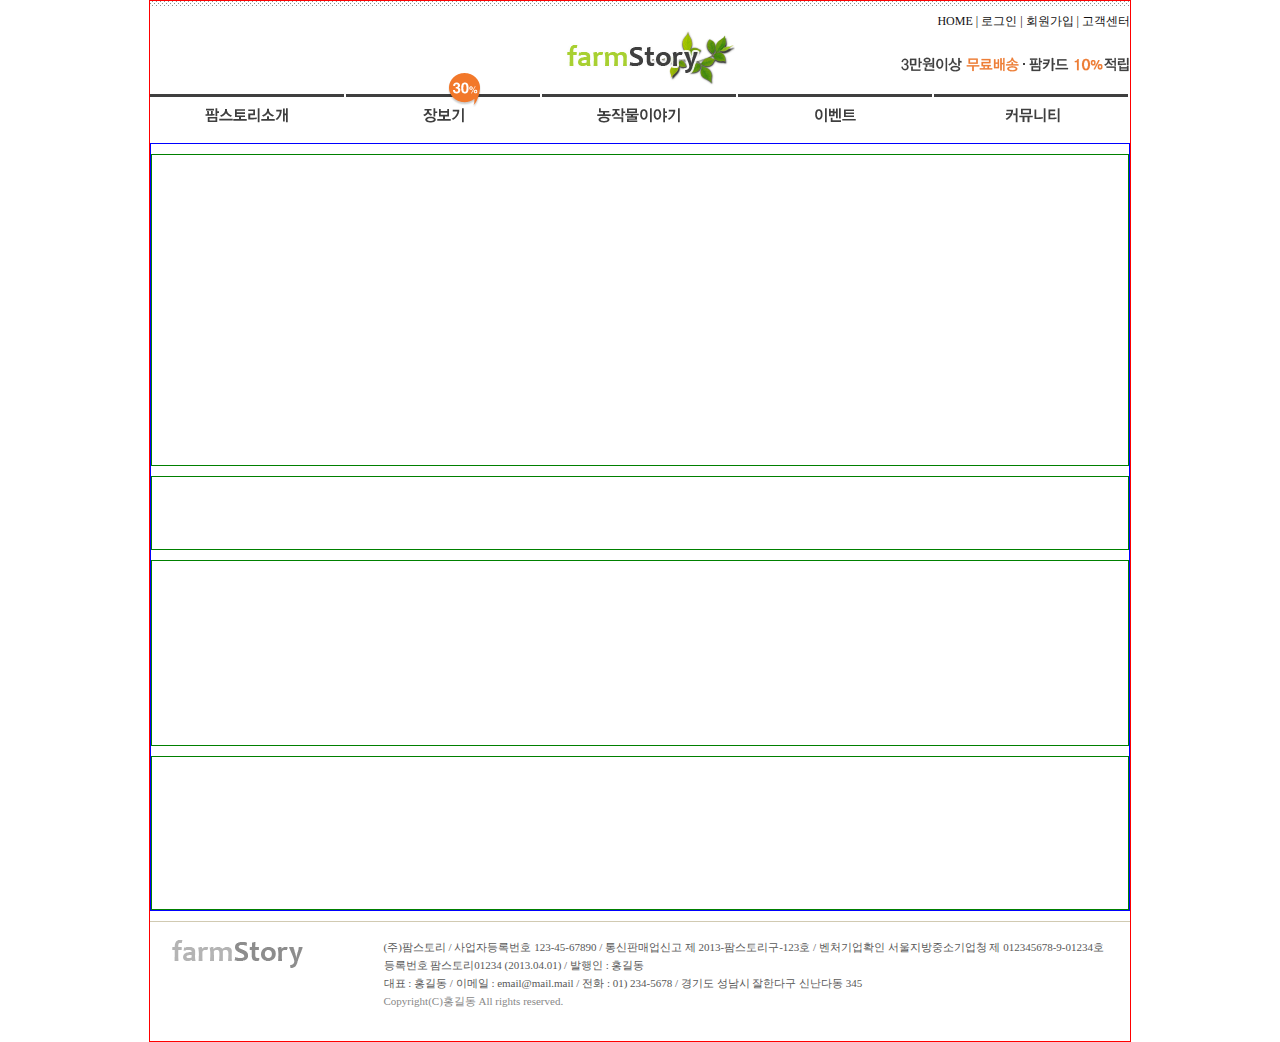
==== farmstory/index.html @ 97bd35ab "2021/04/05 팜스토리 1차 완료" ====
<!DOCTYPE html>
<html lang="en">
<head>
    <meta charset="UTF-8">
    <title>팜스토리::메인</title>
    <style>
        /* 초기화 */
        *{
            margin: 0;
            padding: 0;
            font : normal 12px '돋움체';
        }

        ul, ol {list-style :none;}
        a {text-decoration: none;color: #111;}

        #wrapper {
            width: 980px;
            height: auto;
            border : 1px solid red;
            margin: 0 auto;
        }

        /* 헤더영역 */
        header{
            width: 100%;
            height: 142px;
            background: url('./img/head_top_line.png') no-repeat;
            position: relative;
        }

        header > .logo {
            position: absolute;
            left: 50%;
            top: 26px;
            margin-left: -95px;
            /* transform: translateX(-50%); */

        }

        header > p {
            float: right;
            margin-top: 12px;
        }
        header > img {
            /* float: right;
            clear: right; */
            position: absolute;
            right: 0;
            top: 56px;
        }

        header > .gnb {
            position: absolute;
            left: 0;
            bottom: 0;
            width: 100%;
            height: 50px;
        }
        header > .gnb > li {
            float: left;
            width: 20%;
            height: 100%;
            background-image: url('./img/head_menu_line.png');
            background-repeat: no-repeat;
            background-position-y: -6px;
        }
        header > .gnb > li > a {
            display: block;
            width: 100%;
            height: 100%;
            font-size: 0;
            background-position: 0 6px;
            background-repeat: no-repeat;
        }

        header > .gnb > li > a > img {
            margin-left: 100px;
            margin-top: -20px;
        }

        header > .gnb > li:nth-child(1) > a {background-image: url('./img/head_menu1.png');}
        header > .gnb > li:nth-child(2) > a {background-image: url('./img/head_menu2.png');}
        header > .gnb > li:nth-child(3) > a {background-image: url('./img/head_menu3.png');}
        header > .gnb > li:nth-child(4) > a {background-image: url('./img/head_menu4.png');}
        header > .gnb > li:nth-child(5) > a {background-image: url('./img/head_menu5.png');}

        header > .gnb > li:nth-child(1) > a:hover {background-image: url('./img/head_menu1_ov.png');}
        header > .gnb > li:nth-child(2) > a:hover {background-image: url('./img/head_menu2_ov.png');}
        header > .gnb > li:nth-child(3) > a:hover {background-image: url('./img/head_menu3_ov.png');}
        header > .gnb > li:nth-child(4) > a:hover {background-image: url('./img/head_menu4_ov.png');}
        header > .gnb > li:nth-child(5) > a:hover {background-image: url('./img/head_menu5_ov.png');}

        /* 메인영역 - 공통 */
        main{
            width: 100%;
            height: auto;
            border: 1px solid blue;
            box-sizing: border-box;
        }

        main > div{
            width: 100%;
            margin-top: 10px;
            border: 1px solid green;
            box-sizing: border-box;
        }

        /* 메인영역 - 슬라이더 */
        main > .slider {
            height: 312px;
        }
        /* 메인영역 - 바로가기 배너*/
        main > .banner {
            height: 74px;
        }
        /* 메인영역 - 최신글 리스트*/
        main > .latest {
            height: 186px;
        }
        /* 메인영역 - 안내 */
        main > .info{
            height: 154px;
        }
        /* 푸터영역 */
        footer{
            width: 100%;
            height: 120px;
            border-top: 1px solid #d1cab2;
            box-sizing: border-box;
            margin-top: 10px;
        }

        footer > img {}
        footer > p {
            float: right;
            margin-right: 26px;
            margin-top: 16px;
            font: normal 11px '돋움';
            color: #585858;
            line-height: 18px;
        }
        footer > p > span {
            font-size: 11px;
            font-family: 'Verdana';
            color: #888;
        }
    </style>
</head>
<body>
    <div id="wrapper">
        <header>
            <a href="#" class="logo"><img src="./img/logo.png" alt="로고"></a>
            <p>
                <a href="#">HOME |</a>
                <a href="#">로그인 |</a>
                <a href="#">회원가입 |</a>
                <a href="#">고객센터</a>    
            </p>

            <img src="./img/head_txt_img.png" alt="3만원 이상 무료배송&팜카드 10% 적립">

            <!-- 1차 카테고리 메뉴 -->
            <ul class="gnb">
                <li><a href="#">팜스토리소개</a></li>
                <li><a href="#"><img src="./img/head_menu_badge.png" alt="30%">장보기</a></li>
                <li><a href="#">농작물이야기</a>
                <li><a href="#">이벤트</a>
                <li><a href="#">커뮤니티</a>
            </ul>
        </header>
        <main>
            <div class="slider"></div>
            <div class="banner"></div>
            <div class="latest"></div>
            <div class="info"></div>
        </main>
        <footer>
            <img src="./img/footer_logo.png" alt="로고"/>
            <p>
                (주)팜스토리 / 사업자등록번호 123-45-67890 / 통신판매업신고 제 2013-팜스토리구-123호 / 벤처기업확인 서울지방중소기업청 제 012345678-9-01234호<br>
                등록번호 팜스토리01234 (2013.04.01) / 발행인 : 홍길동<br>
                대표 : 홍길동 / 이메일 : email@mail.mail / 전화 : 01) 234-5678 / 경기도 성남시 잘한다구 신난다동 345<br>
                <span> Copyright(C)홍길동 All rights reserved.</span>
            </p>
        </footer>
    </div>
</body>
</html>
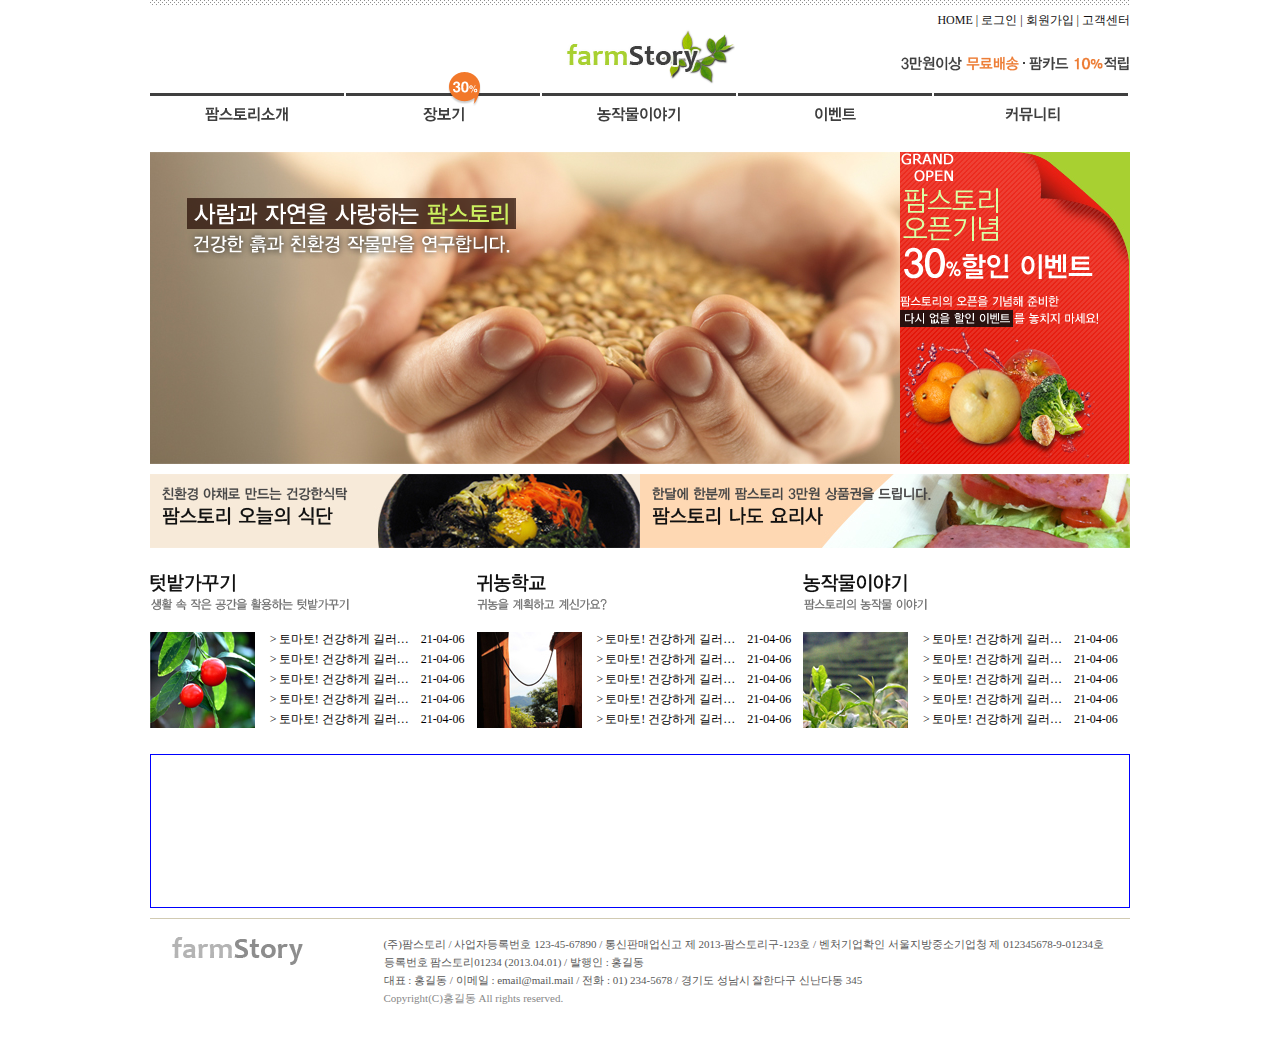
==== commit 74581335: "2021/04/06 팜스토리 디자인 1차완료" ====
--- a/farmstory/index.html
+++ b/farmstory/index.html
@@ -3,149 +3,7 @@
 <head>
     <meta charset="UTF-8">
     <title>팜스토리::메인</title>
-    <style>
-        /* 초기화 */
-        *{
-            margin: 0;
-            padding: 0;
-            font : normal 12px '돋움체';
-        }
-
-        ul, ol {list-style :none;}
-        a {text-decoration: none;color: #111;}
-
-        #wrapper {
-            width: 980px;
-            height: auto;
-            border : 1px solid red;
-            margin: 0 auto;
-        }
-
-        /* 헤더영역 */
-        header{
-            width: 100%;
-            height: 142px;
-            background: url('./img/head_top_line.png') no-repeat;
-            position: relative;
-        }
-
-        header > .logo {
-            position: absolute;
-            left: 50%;
-            top: 26px;
-            margin-left: -95px;
-            /* transform: translateX(-50%); */
-
-        }
-
-        header > p {
-            float: right;
-            margin-top: 12px;
-        }
-        header > img {
-            /* float: right;
-            clear: right; */
-            position: absolute;
-            right: 0;
-            top: 56px;
-        }
-
-        header > .gnb {
-            position: absolute;
-            left: 0;
-            bottom: 0;
-            width: 100%;
-            height: 50px;
-        }
-        header > .gnb > li {
-            float: left;
-            width: 20%;
-            height: 100%;
-            background-image: url('./img/head_menu_line.png');
-            background-repeat: no-repeat;
-            background-position-y: -6px;
-        }
-        header > .gnb > li > a {
-            display: block;
-            width: 100%;
-            height: 100%;
-            font-size: 0;
-            background-position: 0 6px;
-            background-repeat: no-repeat;
-        }
-
-        header > .gnb > li > a > img {
-            margin-left: 100px;
-            margin-top: -20px;
-        }
-
-        header > .gnb > li:nth-child(1) > a {background-image: url('./img/head_menu1.png');}
-        header > .gnb > li:nth-child(2) > a {background-image: url('./img/head_menu2.png');}
-        header > .gnb > li:nth-child(3) > a {background-image: url('./img/head_menu3.png');}
-        header > .gnb > li:nth-child(4) > a {background-image: url('./img/head_menu4.png');}
-        header > .gnb > li:nth-child(5) > a {background-image: url('./img/head_menu5.png');}
-
-        header > .gnb > li:nth-child(1) > a:hover {background-image: url('./img/head_menu1_ov.png');}
-        header > .gnb > li:nth-child(2) > a:hover {background-image: url('./img/head_menu2_ov.png');}
-        header > .gnb > li:nth-child(3) > a:hover {background-image: url('./img/head_menu3_ov.png');}
-        header > .gnb > li:nth-child(4) > a:hover {background-image: url('./img/head_menu4_ov.png');}
-        header > .gnb > li:nth-child(5) > a:hover {background-image: url('./img/head_menu5_ov.png');}
-
-        /* 메인영역 - 공통 */
-        main{
-            width: 100%;
-            height: auto;
-            border: 1px solid blue;
-            box-sizing: border-box;
-        }
-
-        main > div{
-            width: 100%;
-            margin-top: 10px;
-            border: 1px solid green;
-            box-sizing: border-box;
-        }
-
-        /* 메인영역 - 슬라이더 */
-        main > .slider {
-            height: 312px;
-        }
-        /* 메인영역 - 바로가기 배너*/
-        main > .banner {
-            height: 74px;
-        }
-        /* 메인영역 - 최신글 리스트*/
-        main > .latest {
-            height: 186px;
-        }
-        /* 메인영역 - 안내 */
-        main > .info{
-            height: 154px;
-        }
-        /* 푸터영역 */
-        footer{
-            width: 100%;
-            height: 120px;
-            border-top: 1px solid #d1cab2;
-            box-sizing: border-box;
-            margin-top: 10px;
-        }
-
-        footer > img {}
-        footer > p {
-            float: right;
-            margin-right: 26px;
-            margin-top: 16px;
-            font: normal 11px '돋움';
-            color: #585858;
-            line-height: 18px;
-        }
-        footer > p > span {
-            font-size: 11px;
-            font-family: 'Verdana';
-            color: #888;
-        }
-    </style>
+    <link rel="stylesheet" href="./css/style.css">
 </head>
 <body>
     <div id="wrapper">
@@ -170,9 +28,119 @@
             </ul>
         </header>
         <main>
-            <div class="slider"></div>
-            <div class="banner"></div>
-            <div class="latest"></div>
+            <div class="slider">
+                <ul>
+                    <li><img src="./img/main_slide_img1.jpg" alt="슬라이더1"></li>
+                    <li><img src="./img/main_slide_img2.jpg" alt="슬라이더2"></li>
+                    <li><img src="./img/main_slide_img3.jpg" alt="슬라이더3"></li>
+                </ul>
+                <img src="./img/main_slide_img_tit.png" alt="사람과 자연을 사랑하는 팜스토리"/>
+                <div>
+                    <img src="./img/main_banner_txt.png" alt="GRAND OPEN"/>
+                    <img src="./img/main_banner_tit.png" alt="팜스토리 오픈 기념 30%할인 이벤트"/>
+                    <img src="./img/main_banner_img.png" alt="GRAND OPEN"/>
+                </div>
+            </div>
+            <div class="banner">
+                <a href="#"><img src="./img/main_banner_sub1_tit.png" alt="오늘의 식단"/></a>
+                <a href="#"><img src="./img/main_banner_sub2_tit.png" alt="나도 요리사"/></a>
+            </div>
+            <div class="latest">
+                <div>
+                    <img src="./img/main_latest1_tit.png" alt="텃밭가꾸기"/>
+                    <img src="./img/main_latest1_img.jpg" alt="이미지"/>
+                    <table border="0">
+                        <tr>
+                            <td>></td>
+                            <td>토마토! 건강하게 길러서 안심하고 먹자</td>
+                            <td>21-04-06</td>
+                        </tr>
+                        <tr>
+                            <td>></td>
+                            <td>토마토! 건강하게 길러서 안심하고 먹자</td>
+                            <td>21-04-06</td>
+                        </tr>
+                        <tr>
+                            <td>></td>
+                            <td>토마토! 건강하게 길러서 안심하고 먹자</td>
+                            <td>21-04-06</td>
+                        </tr>
+                        <tr>
+                            <td>></td>
+                            <td>토마토! 건강하게 길러서 안심하고 먹자</td>
+                            <td>21-04-06</td>
+                        </tr>
+                        <tr>
+                            <td>></td>
+                            <td>토마토! 건강하게 길러서 안심하고 먹자</td>
+                            <td>21-04-06</td>
+                        </tr>
+                    </table>
+                </div>
+                <div>
+                    <img src="./img/main_latest2_tit.png" alt="텃밭가꾸기"/>
+                    <img src="./img/main_latest2_img.jpg" alt="이미지"/>
+                    <table border="0">
+                        <tr>
+                            <td>></td>
+                            <td>토마토! 건강하게 길러서 안심하고 먹자</td>
+                            <td>21-04-06</td>
+                        </tr>
+                        <tr>
+                            <td>></td>
+                            <td>토마토! 건강하게 길러서 안심하고 먹자</td>
+                            <td>21-04-06</td>
+                        </tr>
+                        <tr>
+                            <td>></td>
+                            <td>토마토! 건강하게 길러서 안심하고 먹자</td>
+                            <td>21-04-06</td>
+                        </tr>
+                        <tr>
+                            <td>></td>
+                            <td>토마토! 건강하게 길러서 안심하고 먹자</td>
+                            <td>21-04-06</td>
+                        </tr>
+                        <tr>
+                            <td>></td>
+                            <td>토마토! 건강하게 길러서 안심하고 먹자</td>
+                            <td>21-04-06</td>
+                        </tr>
+                    </table>
+                </div>
+                <div>
+                    <img src="./img/main_latest3_tit.png" alt="텃밭가꾸기"/>
+                    <img src="./img/main_latest3_img.jpg" alt="이미지"/>
+                    <table border="0">
+                        <tr>
+                            <td>></td>
+                            <td>토마토! 건강하게 길러서 안심하고 먹자</td>
+                            <td>21-04-06</td>
+                        </tr>
+                        <tr>
+                            <td>></td>
+                            <td>토마토! 건강하게 길러서 안심하고 먹자</td>
+                            <td>21-04-06</td>
+                        </tr>
+                        <tr>
+                            <td>></td>
+                            <td>토마토! 건강하게 길러서 안심하고 먹자</td>
+                            <td>21-04-06</td>
+                        </tr>
+                        <tr>
+                            <td>></td>
+                            <td>토마토! 건강하게 길러서 안심하고 먹자</td>
+                            <td>21-04-06</td>
+                        </tr>
+                        <tr>
+                            <td>></td>
+                            <td>토마토! 건강하게 길러서 안심하고 먹자</td>
+                            <td>21-04-06</td>
+                        </tr>
+                    </table>
+                </div>
+
+            </div>
             <div class="info"></div>
         </main>
         <footer>
--- a/farmstory/css/style.css
+++ b/farmstory/css/style.css
@@ -0,0 +1,352 @@
+/* 초기화 */
+*{
+    margin: 0;
+    padding: 0;
+    font : normal 12px '돋움체';
+}
+
+ul, ol {list-style :none;}
+a {text-decoration: none;color: #111;}
+
+#wrapper {
+    width: 980px;
+    height: auto;
+    margin: 0 auto;
+}
+
+/* 헤더영역 */
+header{
+    width: 100%;
+    height: 142px;
+    background: url('../img/head_top_line.png') no-repeat;
+    position: relative;
+}
+
+header > .logo {
+    position: absolute;
+    left: 50%;
+    top: 26px;
+    margin-left: -95px;
+    /* transform: translateX(-50%); */
+
+}
+
+header > p {
+    float: right;
+    margin-top: 12px;
+}
+header > img {
+    /* float: right;
+    clear: right; */
+    position: absolute;
+    right: 0;
+    top: 56px;
+}
+
+header > .gnb {
+    position: absolute;
+    left: 0;
+    bottom: 0;
+    width: 100%;
+    height: 50px;
+}
+header > .gnb > li {
+    float: left;
+    width: 20%;
+    height: 100%;
+    background-image: url('../img/head_menu_line.png');
+    background-repeat: no-repeat;
+    background-position-y: -6px;
+}
+header > .gnb > li > a {
+    display: block;
+    width: 100%;
+    height: 100%;
+    font-size: 0;
+    background-position: 0 6px;
+    background-repeat: no-repeat;
+}
+
+header > .gnb > li > a > img {
+    margin-left: 100px;
+    margin-top: -20px;
+}
+
+header > .gnb > li:nth-child(1) > a {background-image: url('../img/head_menu1.png');}
+header > .gnb > li:nth-child(2) > a {background-image: url('../img/head_menu2.png');}
+header > .gnb > li:nth-child(3) > a {background-image: url('../img/head_menu3.png');}
+header > .gnb > li:nth-child(4) > a {background-image: url('../img/head_menu4.png');}
+header > .gnb > li:nth-child(5) > a {background-image: url('../img/head_menu5.png');}
+
+header > .gnb > li:nth-child(1) > a:hover {background-image: url('../img/head_menu1_ov.png');}
+header > .gnb > li:nth-child(2) > a:hover {background-image: url('../img/head_menu2_ov.png');}
+header > .gnb > li:nth-child(3) > a:hover {background-image: url('../img/head_menu3_ov.png');}
+header > .gnb > li:nth-child(4) > a:hover {background-image: url('../img/head_menu4_ov.png');}
+header > .gnb > li:nth-child(5) > a:hover {background-image: url('../img/head_menu5_ov.png');}
+
+/* 메인영역 - 공통 */
+main{
+    width: 100%;
+    height: auto;
+}
+
+main > div{
+    width: 100%;
+    margin-top: 10px;
+}
+
+/* 메인영역 - 슬라이더 */
+main > .slider {
+    position: relative;
+    height: 312px;
+}
+
+main > .slider > ul {
+    position: relative;
+    width: 100%;
+    height: 100%;
+    overflow: hidden;
+}
+
+main > .slider > ul > li {
+    position: absolute;
+    width: 100%;
+    height: 100%;
+}
+
+main > .slider > ul > li:nth-child(1) {left: 0; top:0;}
+main > .slider > ul > li:nth-child(2) {left: 100%; top: 0;}
+main > .slider > ul > li:nth-child(3) {left: 200%;top: 0;}
+
+main > .slider > img{
+    position: absolute;
+    left: 36px;
+    top: 46px;
+}
+
+main > .slider > div {
+    position: absolute;
+    right: 0;
+    top: 0;
+    width: 230px;
+    height: 312px;
+    background : url('../img/main_banner_bg.jpg') no-repeat;
+}
+
+/* 메인영역 - 바로가기 배너*/
+main > .banner {
+    height: 74px;
+}
+
+main > .banner > a {
+    float: left;
+    display: block;
+    width: 50%;
+    height: 100%;
+    padding: 12px;
+    box-sizing: border-box;
+}
+
+main > .banner > a:nth-child(1) {background-image: url('../img/main_banner_sub1_bg.jpg');}
+main > .banner > a:nth-child(2) {background-image: url('../img/main_banner_sub2_bg.jpg');}
+
+/* 메인영역 - 최신글 리스트*/
+main > .latest {
+    height: 186px;
+}
+
+main > .latest > div{
+    position: relative;
+    float: left;
+    width: 33.33%;
+    height: 100%;
+}
+
+main > .latest > div > img:nth-child(1){
+    position: absolute;
+    left: 0;
+    top: 16px;
+}
+
+main > .latest > div > img:nth-child(2){
+    position: absolute;
+    left: 0;
+    bottom: 16px;
+}
+
+main > .latest > div > table {
+    position: absolute;
+    right: 10px;
+    bottom: 14px;
+}
+
+main > .latest > div > table tr {}
+main > .latest > div > table tr > td {}
+main > .latest > div > table tr > td:nth-child(2) {
+    display: block;
+    width: 140px;
+    text-overflow: ellipsis;
+    white-space: nowrap;
+    overflow: hidden;
+    line-height: 18px;
+}
+
+/* 메인영역 - 안내 */
+main > .info{
+    height: 154px;
+    border: 1px solid blue;
+    box-sizing: border-box;
+}
+/* 푸터영역 */
+footer{
+    width: 100%;
+    height: 120px;
+    margin-top: 10px;
+    border-top: 1px solid #d1cab2;
+    box-sizing: border-box;
+}
+
+footer > img {}
+
+footer > p {
+    float: right;
+    margin-right: 26px;
+    margin-top: 16px;
+    font: normal 11px '돋움';
+    color: #585858;
+    line-height: 18px;
+}
+footer > p > span {
+    font-size: 11px;
+    font-family: 'Verdana';
+    color: #888;
+}
+
+ /* 서브페이지 공통 */
+ #sub {
+    width: 100%;
+    height: auto;
+}
+#sub > div {
+    width: 100%;
+    height: 184px;
+    background-image: url('../img/sub_top_bg.jpg');
+}
+#sub > section {
+    width: 100%;
+    height: auto;
+    border: 1px solid blue;
+    box-sizing: border-box;
+    overflow: hidden;
+}
+#sub > section > aside {
+    float: left;
+    width: 176px;
+    height: 650px;
+    background-image: url("../img/sub_aside_bg_line.png");
+    background-repeat: no-repeat;
+    background-position: right ;
+    /* border: 1px solid green;
+    box-sizing: border-box;
+    overflow: hidden; */
+}
+
+#sub > section > aside > img {
+    margin: 16px 10px 12px 10px;
+}
+#sub > section > aside > ul {
+    width: 175px;
+    height: 233px;
+    background-image: url('../img/sub_aside_bg_lnb.png');
+    padding-top: 30px;
+    box-sizing: border-box;
+}
+#sub > section > aside > ul > li {
+    width: 100%;
+    height: 29px;
+    margin-bottom: 6px;
+    box-sizing: border-box;
+}       
+#sub > section > aside > ul > li > a {
+    display: block;
+    width: 100%;
+    height: 100%;
+    box-sizing: border-box;
+    font-size: 0;
+}  
+
+/* 팜스토리소개 사이드메뉴 */
+#sub > .cate1 > aside > ul > li:nth-child(1) > a {background-image: url('../img/sub_cate1_lnb1.png');}
+#sub > .cate1 > aside > ul > li:nth-child(2) > a {background-image: url('../img/sub_cate1_lnb2.png');}
+#sub > .cate1 > aside > ul > li:nth-child(1) > a:hover {background-image: url('../img/sub_cate1_lnb1_ov.png');}
+#sub > .cate1 > aside > ul > li:nth-child(2) > a:hover {background-image: url('../img/sub_cate1_lnb2_ov.png');}
+#sub > .cate1 > aside > ul > li:nth-child(1).on > a {background-image: url('../img/sub_cate1_lnb1_ov.png');}
+#sub > .cate1 > aside > ul > li:nth-child(2).on > a {background-image: url('../img/sub_cate1_lnb2_ov.png');}
+
+/* 장보기 사이드메뉴 */
+#sub > .cate2 > aside > ul > li:nth-child(1) > a {background-image: url('../img/sub_cate2_lnb1.png');}
+#sub > .cate2 > aside > ul > li:nth-child(1) > a:hover {background-image: url('../img/sub_cate2_lnb1_ov.png');}
+#sub > .cate2 > aside > ul > li:nth-child(1).on > a {background-image: url('../img/sub_cate2_lnb1_ov.png');}
+
+/* 농작물이야기 사이드메뉴 */
+#sub > .cate3 > aside > ul > li:nth-child(1) > a {background-image: url('../img/sub_cate3_lnb1.png');}
+#sub > .cate3 > aside > ul > li:nth-child(2) > a {background-image: url('../img/sub_cate3_lnb2.png');}
+#sub > .cate3 > aside > ul > li:nth-child(3) > a {background-image: url('../img/sub_cate3_lnb3.png');}
+#sub > .cate3 > aside > ul > li:nth-child(1) > a:hover {background-image: url('../img/sub_cate3_lnb1_ov.png');}
+#sub > .cate3 > aside > ul > li:nth-child(2) > a:hover {background-image: url('../img/sub_cate3_lnb2_ov.png');}
+#sub > .cate3 > aside > ul > li:nth-child(3) > a:hover {background-image: url('../img/sub_cate3_lnb3_ov.png');}
+#sub > .cate3 > aside > ul > li:nth-child(1).on > a {background-image: url('../img/sub_cate3_lnb1_ov.png');}
+#sub > .cate3 > aside > ul > li:nth-child(2).on > a {background-image: url('../img/sub_cate3_lnb2_ov.png');}
+#sub > .cate3 > aside > ul > li:nth-child(3).on > a {background-image: url('../img/sub_cate3_lnb3_ov.png');}
+
+/* 이벤트 사이드메뉴 */
+#sub > .cate4 > aside > ul > li:nth-child(1) > a {background-image: url('../img/sub_cate4_lnb1.png');}
+#sub > .cate4 > aside > ul > li:nth-child(1) > a:hover {background-image: url('../img/sub_cate4_lnb1_ov.png');}
+#sub > .cate4 > aside > ul > li:nth-child(1).on > a {background-image: url('../img/sub_cate4_lnb1_ov.png');}
+
+/* 커뮤니티 사이드메뉴 */
+#sub > .cate5 > aside > ul > li:nth-child(1) > a {background-image: url('../img/sub_cate5_lnb1.png');}
+#sub > .cate5 > aside > ul > li:nth-child(2) > a {background-image: url('../img/sub_cate5_lnb2.png');}
+#sub > .cate5 > aside > ul > li:nth-child(3) > a {background-image: url('../img/sub_cate5_lnb3.png');}
+#sub > .cate5 > aside > ul > li:nth-child(4) > a {background-image: url('../img/sub_cate5_lnb4.png');}
+#sub > .cate5 > aside > ul > li:nth-child(5) > a {background-image: url('../img/sub_cate5_lnb5.png');}
+#sub > .cate5 > aside > ul > li:nth-child(1) > a:hover {background-image: url('../img/sub_cate5_lnb1_ov.png');}
+#sub > .cate5 > aside > ul > li:nth-child(2) > a:hover {background-image: url('../img/sub_cate5_lnb2_ov.png');}
+#sub > .cate5 > aside > ul > li:nth-child(3) > a:hover {background-image: url('../img/sub_cate5_lnb3_ov.png');}
+#sub > .cate5 > aside > ul > li:nth-child(4) > a:hover {background-image: url('../img/sub_cate5_lnb4_ov.png');}
+#sub > .cate5 > aside > ul > li:nth-child(5) > a:hover {background-image: url('../img/sub_cate5_lnb5_ov.png');}
+#sub > .cate5 > aside > ul > li:nth-child(1).on > a {background-image: url('../img/sub_cate5_lnb1_ov.png');}
+#sub > .cate5 > aside > ul > li:nth-child(2).on > a {background-image: url('../img/sub_cate5_lnb2_ov.png');}
+#sub > .cate5 > aside > ul > li:nth-child(3).on > a {background-image: url('../img/sub_cate5_lnb3_ov.png');}
+#sub > .cate5 > aside > ul > li:nth-child(4).on > a {background-image: url('../img/sub_cate5_lnb4_ov.png');}
+#sub > .cate5 > aside > ul > li:nth-child(5).on > a {background-image: url('../img/sub_cate5_lnb5_ov.png');}
+
+#sub > section > article {
+float: left;
+    width: 800px;
+    height: 650px;
+    padding-left: 46px;
+    box-sizing: border-box;
+}
+
+#sub > section > article > nav {
+    position: relative;
+    width: 100%;
+    height: 60px;
+    border-bottom: 1px solid #c2c2c2;
+    box-sizing: border-box;
+}
+#sub > section > article > nav > img {
+    position: absolute;
+    left: 0;
+    bottom: 6px;
+}
+#sub > section > article > nav > p {
+    position: absolute;
+    right: 0;
+    bottom: 6px;
+}
+#sub > section > article > nav > p > strong {
+    font-weight: bold;
+    color: #adba15;
+}
